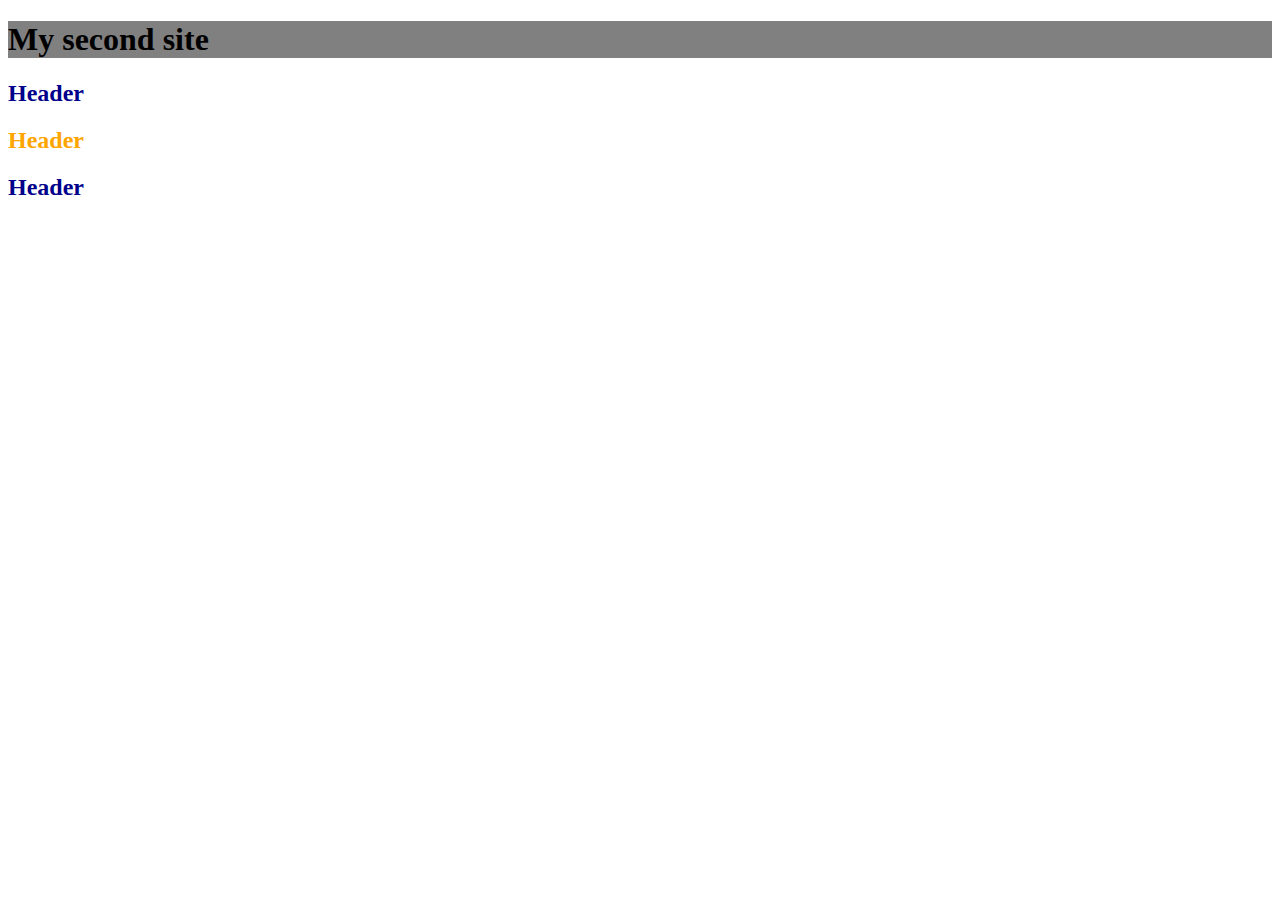
==== lection2/practice.html @ 6d60285d "lection_2" ====
<!DOCTYPE html>
<html lang="en">
<head>
    <meta charset="UTF-8">
    <meta http-equiv="X-UA-Compatible" content="IE=edge">
    <meta name="viewport" content="width=device-width, initial-scale=1.0">
    <title>Document</title>
    <link rel="stylesheet" href="style.css">
</head>
<body>
    <h1 class="title">My second site</h1>
    <h2 class="heading">Header</h2>
    <h2 class="heading-about">Header</h2>
    <h2 class="heading">Header</h2>
</body>
</html>
---- lection2/style.css ----
.heading {
    color: darkblue;
}

.title {
    background-color: grey;
}

.heading-about {
    color: orange;
}
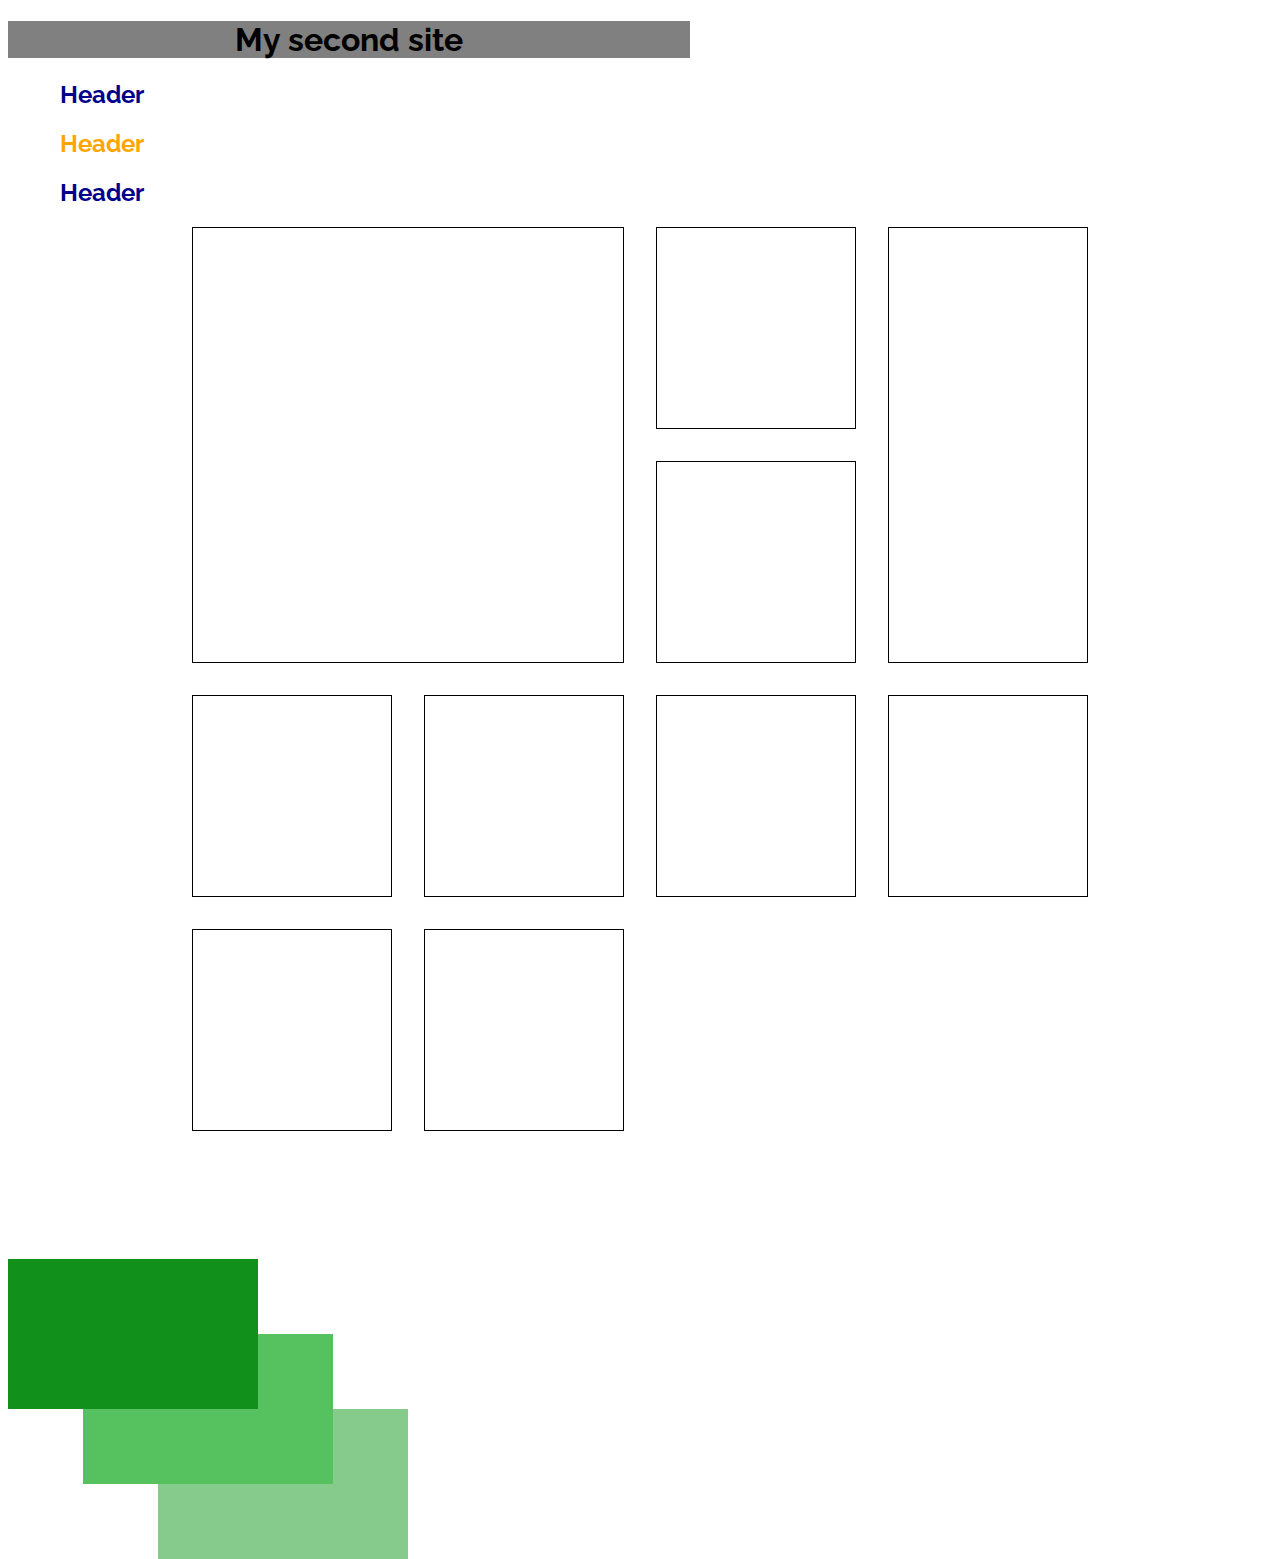
==== commit d6ffd370: "html_css_1_09" ====
--- a/lection2/practice.html
+++ b/lection2/practice.html
@@ -1,16 +1,39 @@
 <!DOCTYPE html>
 <html lang="en">
+
 <head>
     <meta charset="UTF-8">
     <meta http-equiv="X-UA-Compatible" content="IE=edge">
     <meta name="viewport" content="width=device-width, initial-scale=1.0">
     <title>Document</title>
+    <link rel="preconnect" href="https://fonts.googleapis.com">
+    <link rel="preconnect" href="https://fonts.gstatic.com" crossorigin>
+    <link href="https://fonts.googleapis.com/css2?family=Raleway:wght@300;400;700&display=swap" rel="stylesheet">
     <link rel="stylesheet" href="style.css">
 </head>
+
 <body>
-    <h1 class="title">My second site</h1>
-    <h2 class="heading">Header</h2>
-    <h2 class="heading-about">Header</h2>
-    <h2 class="heading">Header</h2>
+    <h1 class="title center">My second site</h1>
+    <h2 class="heading center">Header</h2>
+    <h2 class="heading-about center">Header</h2>
+    <h2 class="heading center">Header</h2>
+    <div class="content center">
+        <div class="item item1"></div>
+        <div class="item item2"></div>
+        <div class="item item3"></div>
+        <div class="item item4"></div>
+        <div class="item item5"></div>
+        <div class="item item6"></div>
+        <div class="item item7"></div>
+        <div class="item item8"></div>
+        <div class="item item9"></div>
+        <div class="item item10"></div>
+    </div>
+    <div class="box center">
+        <div class="elem elem1"></div>
+        <div class="elem elem2"></div>
+        <div class="elem elem3"></div>
+    </div>
 </body>
+
 </html>--- a/lection2/style.css
+++ b/lection2/style.css
@@ -1,11 +1,85 @@
 .heading {
     color: darkblue;
+    display: flex;
+    gap: 32px;
 }
 
 .title {
+    width: 578px;
     background-color: grey;
+    display: flex;
+    flex-direction: row;
+    flex-wrap: wrap;
+    justify-content: center;
+    align-items: center;
+    gap: 22px;
 }
 
 .heading-about {
     color: orange;
+}
+
+body {
+    font-family: 'Raleway', sans-serif;
+}
+
+.center {
+    padding-left: calc(50% - 580px);
+    padding-right: calc(50% - 580px);
+}
+
+.content {
+    display: grid;
+    grid-template-columns: repeat(4, 200px);
+    gap: 32px;
+    justify-content: center;
+    margin-bottom: 128px;
+}
+
+.item {
+    border: 1px solid #000;
+    min-height: 200px;
+}
+
+.item1 {
+    grid-column: 1 / 3;
+    grid-row: 1 / 3;
+}
+
+.item3 {
+    grid-column: 4 / 5;
+    grid-row: 1 / 3;
+}
+
+.box {
+    padding-top: 128px;
+    padding-bottom: 128px;
+    position: relative;
+}
+
+.elem {
+    width: 250px;
+    height: 150px;
+    position: absolute;
+}
+
+.elem1 {
+    background-color: rgb(17, 145, 27);
+    top: 0;
+    left: 0;
+    z-index: 2;
+}
+
+.elem2 {
+    background-color: rgb(86, 194, 95);
+    top: 75px;
+    left: 75px;
+    z-index: 1;
+}
+
+.elem3 {
+    background-color: rgb(134, 202, 140);
+    top: 150px;
+    left: 150px;
+    z-index: 0;
 }